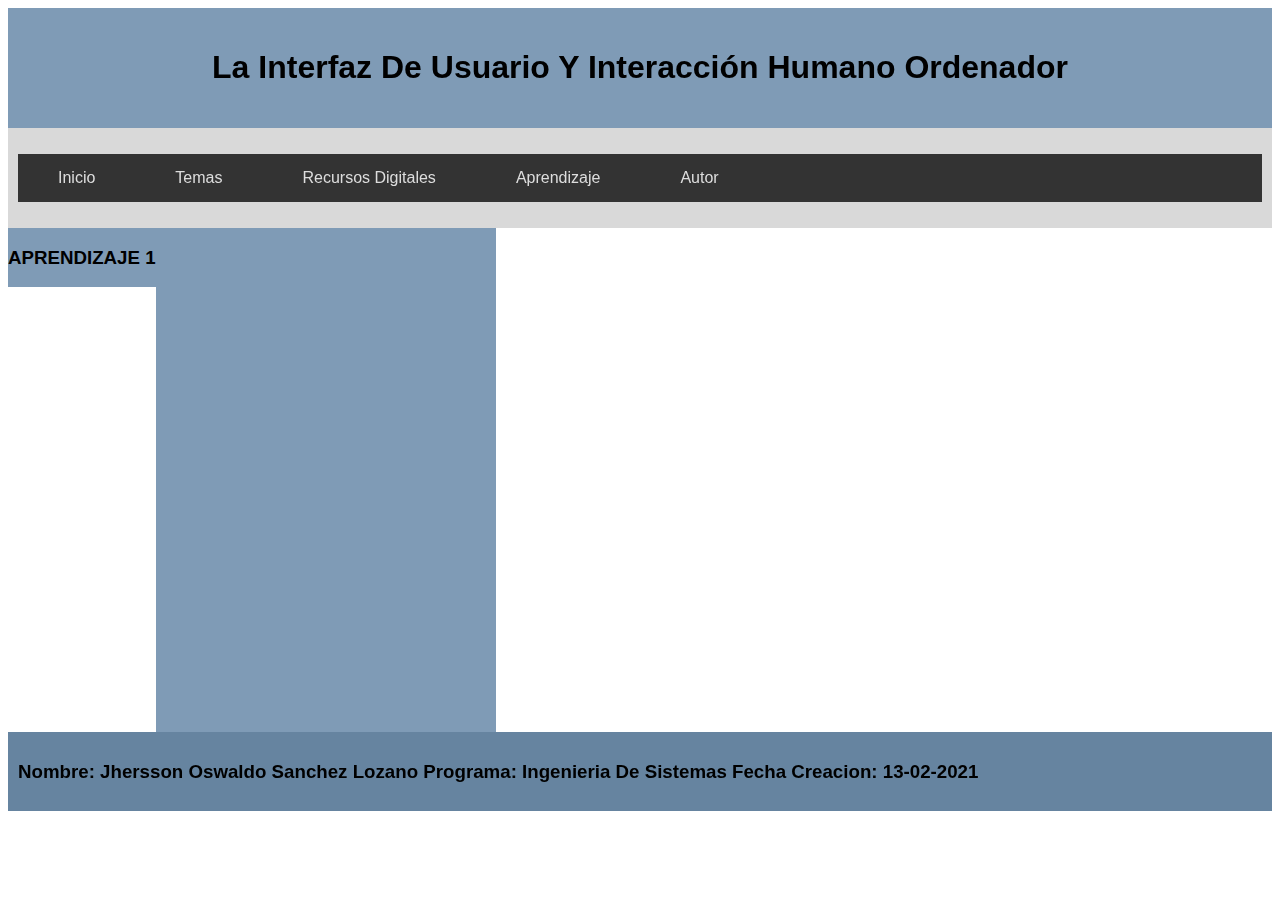
==== fase3/aprendizaje1.html @ 7d0aeb5b "FASE3" ====
<!DOCTYPE html>
<html lang="en">

<head>
    <meta charset="UTF-8">
    <meta http-equiv="X-UA-Compatible" content="IE=edge">
    <meta name="viewport" content="width=device-width, initial-scale=1.0">
    <title>La Interfaz De Usuario Y Interacción Humano Ordenador</title>
    <link rel="stylesheet" href="css/estilos.css">
</head>

<body>
    <header>
        <h1>La Interfaz De Usuario Y Interacción Humano Ordenador</h1>
    </header>
    <nav>
        <style>
            #menu{}

            #menu ul{
                list-style: none;
            }

        </style
        <div id="menu">
            <ul>
                <li><a href="index.html">Inicio</a></li>
                <li><a href="#">Temas</a>
                    <ul>
                        <li><a href="tema1.html">Interfaz Usuario</a></li>
                        <li><a href="tema2.html">Interacción</a></li>
                    </ul>
                </li>
                <li><a href="#">Recursos Digitales</a>
                    <ul>
                        <li><a href="multimedia1.html">Multimedia 1</a></li>
                        <li><a href="multimedia2.html">Multimedia 2</a></li>
                    </ul>
                </li>
                <li><a href="#">Aprendizaje</a>
                    <ul>
                        <li><a href="aprendizaje1.html">Aprendizaje 1</a></li>
                        <li><a href="aprendizaje2.html">Aprendizaje 2</a></li>
                    </ul>
                </li>
                <li><a href="autor.html">Autor</a></li>
            </ul>
        </div>
    </nav>
    <div class="contenedor">
        <section>
            <article>
                <h3>APRENDIZAJE 1</h3>
                <p>
                    
                </p>
                
            </article>
            
        </section>
        <aside>

    
        

            <iframe src="https://www.facebook.com/plugins/page.php?href=https%3A%2F%2Fwww.facebook.com%2FUniversidadUNAD%2F&tabs=timeline&width=340&height=500&small_header=false&adapt_container_width=true&hide_cover=false&show_facepile=true&appId" width="340" height="500" style="border:none;overflow:hidden" scrolling="no" frameborder="0" allowfullscreen="true" allow="autoplay; clipboard-write; encrypted-media; picture-in-picture; web-share"></iframe>
        </aside>
    </div>
    <footer> <h3>
    Nombre: Jhersson Oswaldo Sanchez Lozano
    Programa: Ingenieria De Sistemas
    Fecha Creacion: 13-02-2021
   </h3></footer>

     





</body>

</html>
---- fase3/css/estilos.css ----
header{
    background-color: rgb(127, 155, 182);
    padding: 20px;
    text-align: center; font-family: Arial, Helvetica, sans-serif;
}
nav{
    background-color: rgba(199, 199, 199, 0.685);
    color: rgb(16, 16, 22);
    padding: 10px;
    font-family: Arial, Helvetica, sans-serif;

}
section{
    float: left;
    max-width: 70%;

    background-color: rgb(127, 155, 182);
    font-family: Arial, Helvetica, sans-serif;

}
aside{
    float: left;
    max-width: 30%;
    background-color: rgb(127, 155, 182);
    font-family: Arial, Helvetica, sans-serif;

}

footer{
    background-color: rgb(102, 132, 160);
    padding: 10px;
    font-family: Arial, Helvetica, sans-serif;
}

.contenedor::after{
    content: "";
    display: block;
    clear: both;
    font-family: Arial, Helvetica, sans-serif;

}
nav ul{
    list-style: none;
    padding: 0;
    
}

nav li{
    line-height: 3rem;
    position: relative;
}

nav li ul{
    position: absolute;
}

nav a {
    color: #ddd;
    display: block;
    padding: 0 2.5em;
    text-decoration: none;
    transition: .4s;
}

nav a:hove{
    background: rgba(0, 0, 0, .5);

}


nav li ul {
    display: none;

}

nav li:hover > ul{
    display: block;
}

nav > ul {
    background: #333;
    display: table;
    width: 100%;
}

nav > ul > li {
    float: left;
}

nav li li {
    background: #222;
    width: 200px;
}

nav > ul > li > ul {
    top: 100%;
}
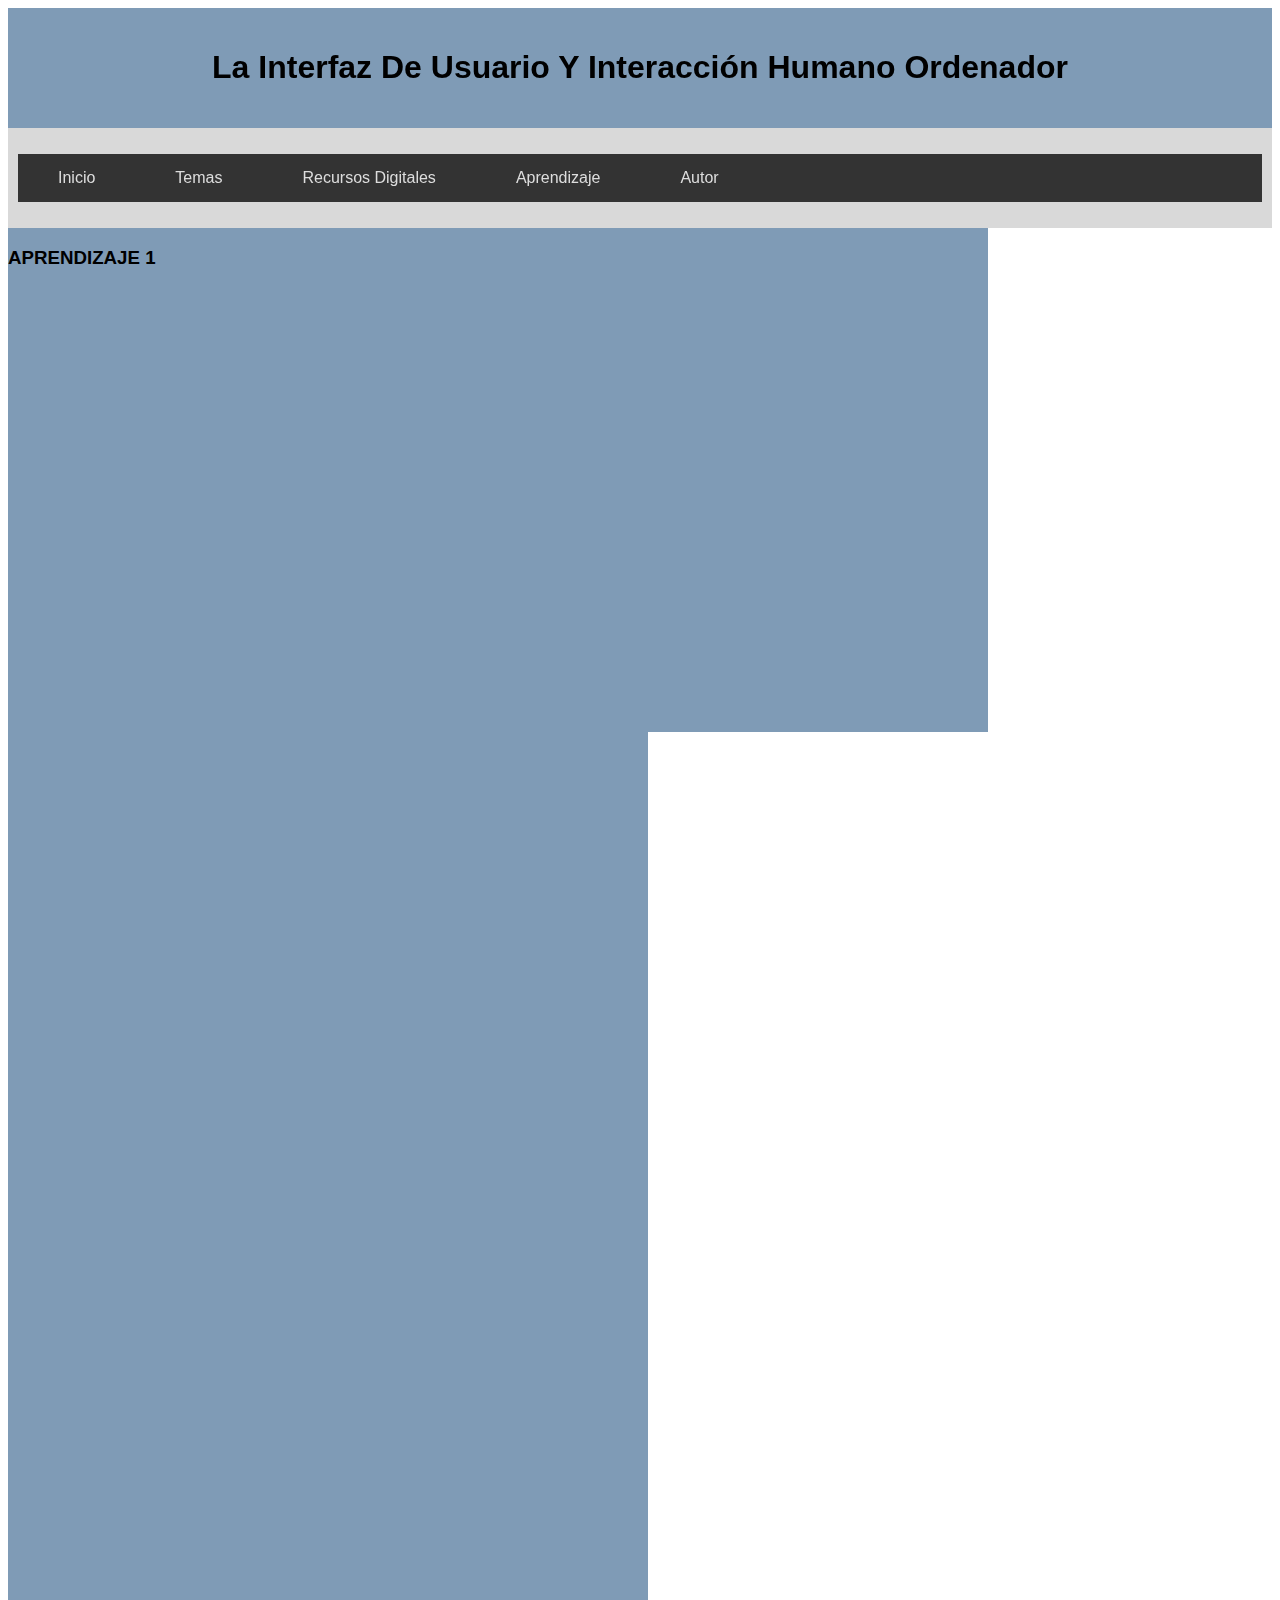
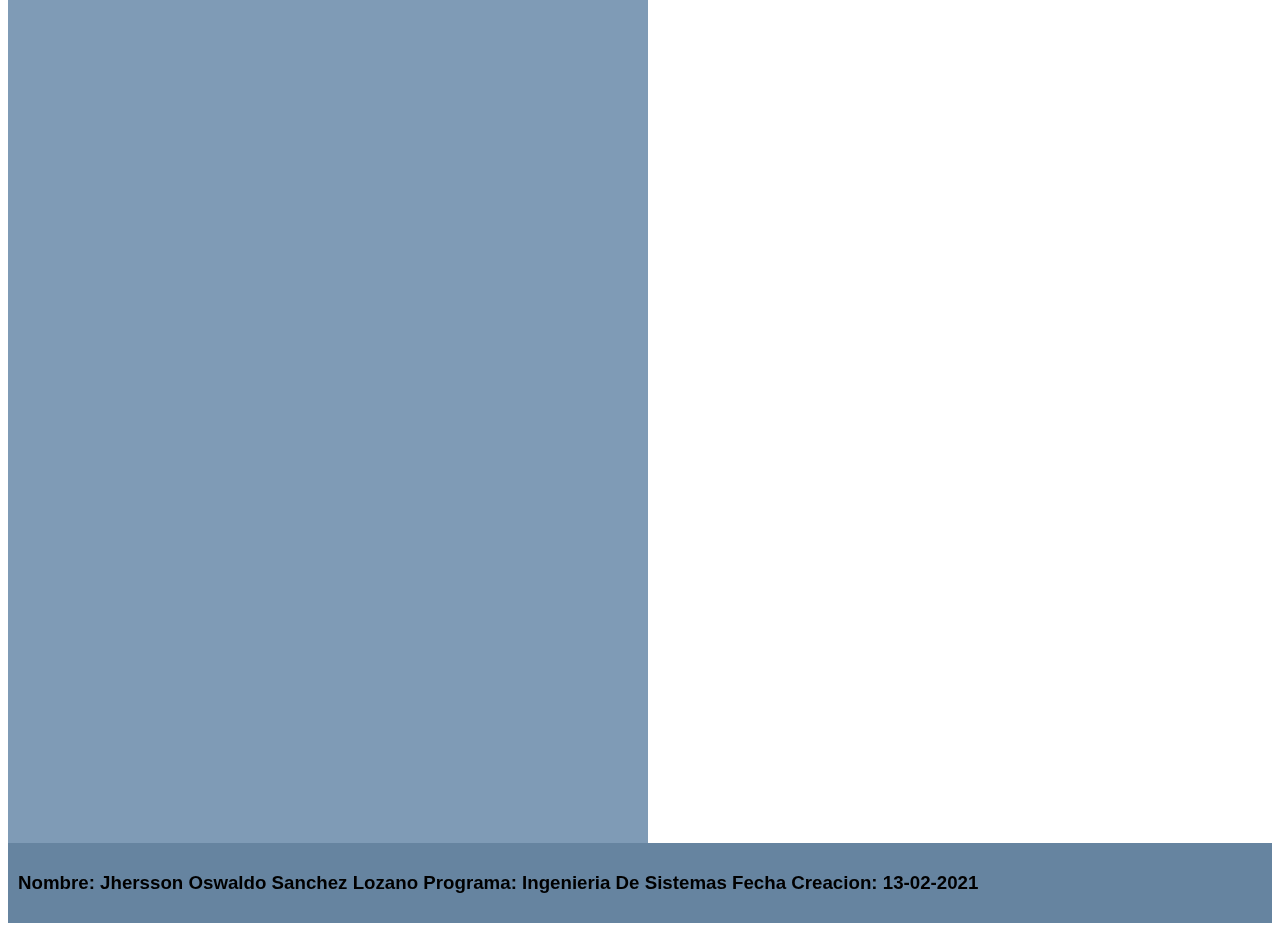
==== commit 0559f01f: "Act.Fase4" ====
--- a/fase3/aprendizaje1.html
+++ b/fase3/aprendizaje1.html
@@ -56,6 +56,7 @@
                 </p>
                 
             </article>
+            <iframe src="https://docs.google.com/forms/d/e/1FAIpQLScXltpGOad2fx8c-y_HHZ_PPA8d_4Qjo7_3EN8FB3tHu673dQ/viewform?embedded=true" width="640" height="2152" frameborder="0" marginheight="0" marginwidth="0">Cargando…</iframe>
             
         </section>
         <aside>
